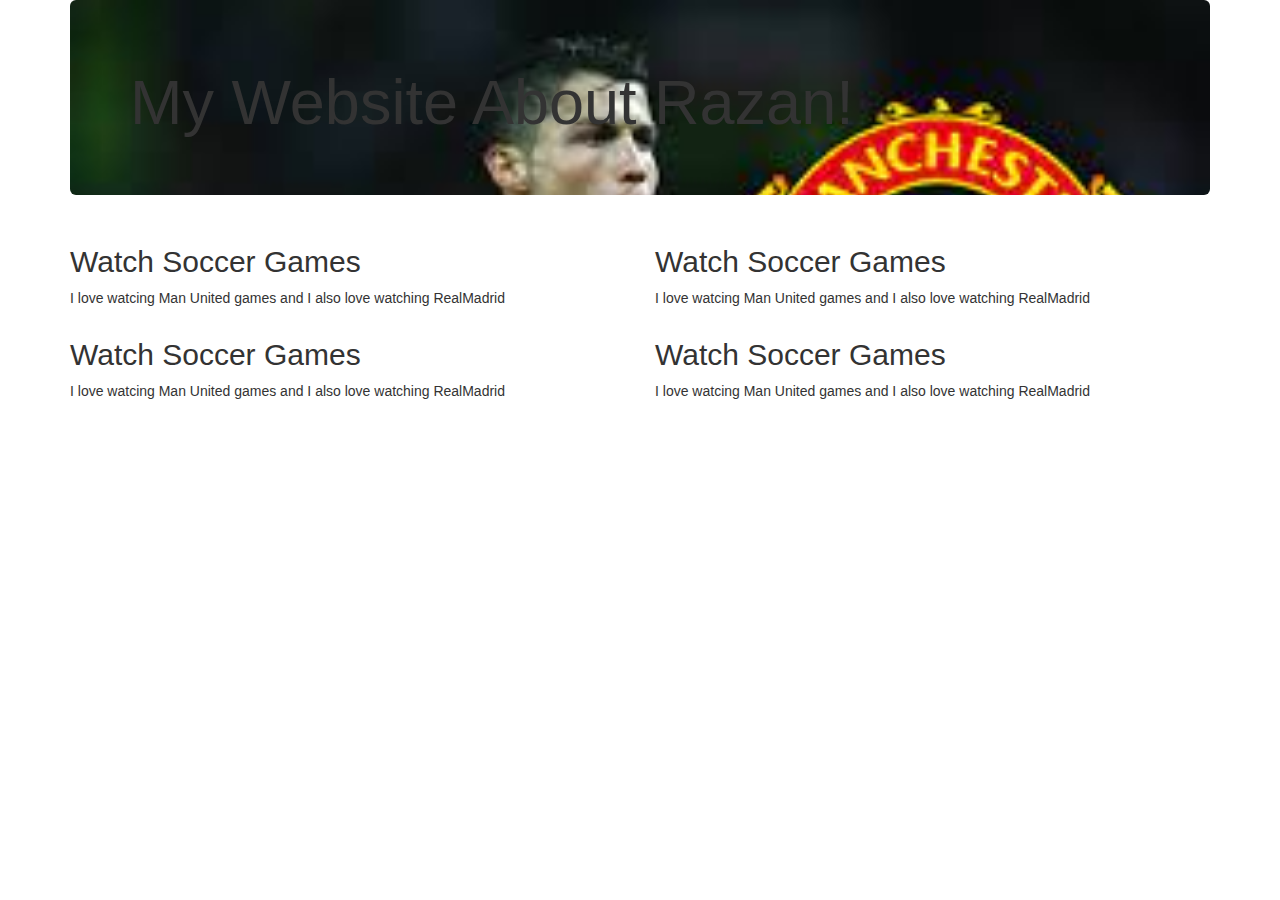
==== index.html @ 64eeab94 "bootstrap" ====
<!doctype html>
<html lang="en">
  <head>
    <meta charset="utf-8">
    <meta http-equiv="X-UA-Compatible" content="IE=edge">
    <meta name="viewport" content="width=device-width, initial-scale=1">
    <!-- The above 3 meta tags *must* come first in the head; any other head content must come *after* these tags -->
    <title>Bootstrap 101 Template</title>

    <!-- Bootstrap -->
    <link rel="stylesheet" href="https://cdn.jsdelivr.net/npm/bootstrap@3.4.1/dist/css/bootstrap.min.css" integrity="sha384-HSMxcRTRxnN+Bdg0JdbxYKrThecOKuH5zCYotlSAcp1+c8xmyTe9GYg1l9a69psu" crossorigin="anonymous">
    <link rel="stylesheet" href="style.css">
    <!-- HTML5 shim and Respond.js for IE8 support of HTML5 elements and media queries -->
    <!-- WARNING: Respond.js doesn't work if you view the page via file:// -->
    <!--[if lt IE 9]>
      <script src="https://cdn.jsdelivr.net/npm/html5shiv@3.7.3/dist/html5shiv.min.js"></script>
      <script src="https://cdn.jsdelivr.net/npm/respond.js@1.4.2/dest/respond.min.js"></script>
    <![endif]-->
  </head>
  <body>
    <div class="container">
        <div class="jumbotron">
            <h1>My Website About Razan!</h1>
        </div>
    </div>
    <div class="container">
        <div class="row">
            <div class="col-sm-6">
                <h2>Watch Soccer Games</h2>
                <p>I love watcing Man United games and I also love watching RealMadrid</p>
            </div>
            <div class="col-sm-6">
                <h2>Watch Soccer Games</h2>
                <p>I love watcing Man United games and I also love watching RealMadrid</p>
            </div>
        </div>
        <div class="row">
            <div class="col-sm-6">
                <h2>Watch Soccer Games</h2>
                <p>I love watcing Man United games and I also love watching RealMadrid</p>
            </div>
            <div class="col-sm-6">
                <h2>Watch Soccer Games</h2>
                <p>I love watcing Man United games and I also love watching RealMadrid</p>
            </div>
        </div>
    </div>

    <!-- jQuery (necessary for Bootstrap's JavaScript plugins) -->
    <script src="https://code.jquery.com/jquery-1.12.4.min.js" integrity="sha384-nvAa0+6Qg9clwYCGGPpDQLVpLNn0fRaROjHqs13t4Ggj3Ez50XnGQqc/r8MhnRDZ" crossorigin="anonymous"></script>
    <!-- Include all compiled plugins (below), or include individual files as needed -->
    <script src="https://cdn.jsdelivr.net/npm/bootstrap@3.4.1/dist/js/bootstrap.min.js" integrity="sha384-aJ21OjlMXNL5UyIl/XNwTMqvzeRMZH2w8c5cRVpzpU8Y5bApTppSuUkhZXN0VxHd" crossorigin="anonymous"></script>
  </body>
</html>
---- style.css ----
.jumbotron{
    background-image: url("Soccer.jpg");
    background-repeat: no-repeat;
    background-size: cover;
}
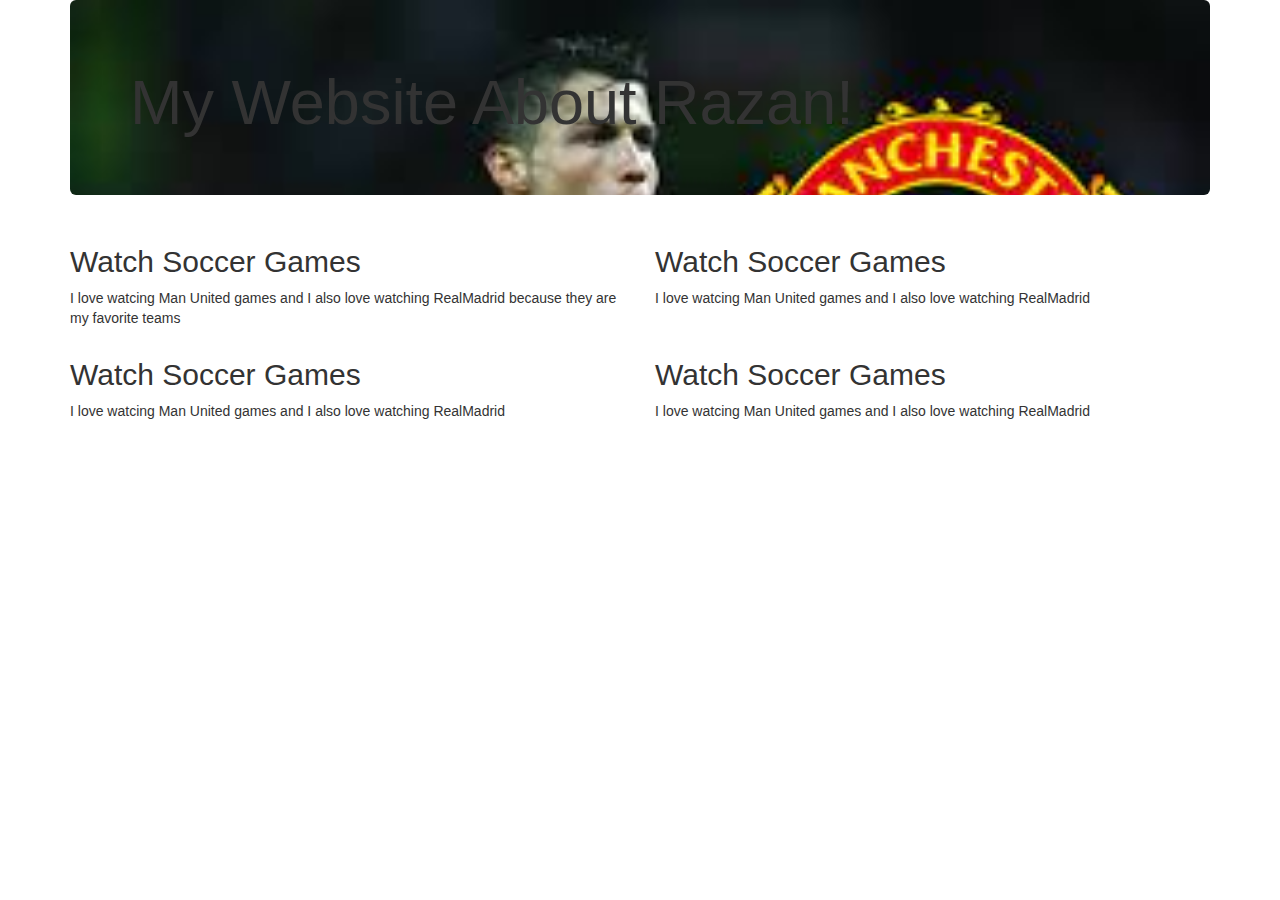
==== commit 7fe4aaa9: "jj" ====
--- a/index.html
+++ b/index.html
@@ -27,7 +27,7 @@
         <div class="row">
             <div class="col-sm-6">
                 <h2>Watch Soccer Games</h2>
-                <p>I love watcing Man United games and I also love watching RealMadrid</p>
+                <p>I love watcing Man United games and I also love watching RealMadrid because they are my favorite teams</p>
             </div>
             <div class="col-sm-6">
                 <h2>Watch Soccer Games</h2>
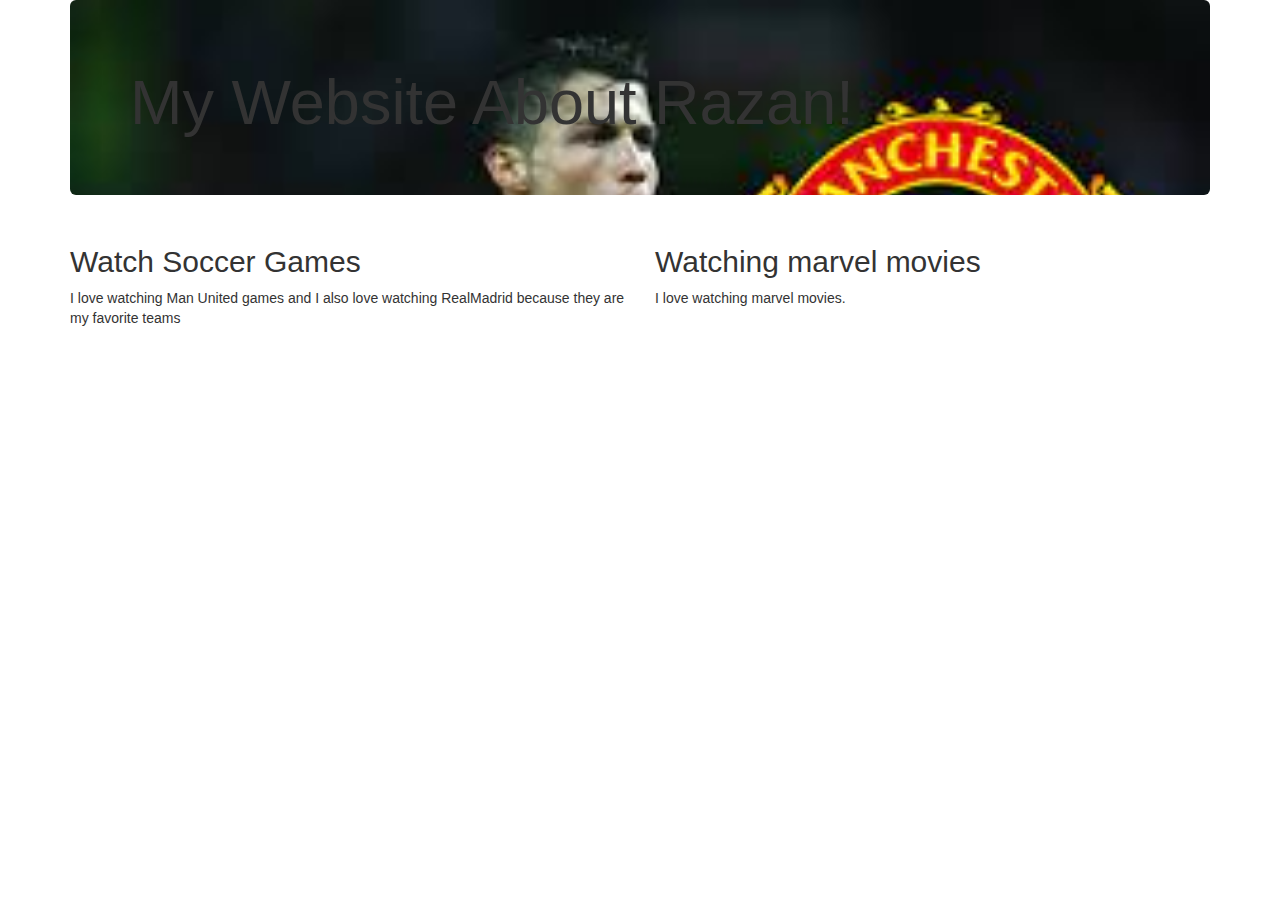
==== commit 5f81ae39: "g" ====
--- a/index.html
+++ b/index.html
@@ -27,21 +27,11 @@
         <div class="row">
             <div class="col-sm-6">
                 <h2>Watch Soccer Games</h2>
-                <p>I love watcing Man United games and I also love watching RealMadrid because they are my favorite teams</p>
+                <p>I love watching Man United games and I also love watching RealMadrid because they are my favorite teams</p>
             </div>
             <div class="col-sm-6">
-                <h2>Watch Soccer Games</h2>
-                <p>I love watcing Man United games and I also love watching RealMadrid</p>
-            </div>
-        </div>
-        <div class="row">
-            <div class="col-sm-6">
-                <h2>Watch Soccer Games</h2>
-                <p>I love watcing Man United games and I also love watching RealMadrid</p>
-            </div>
-            <div class="col-sm-6">
-                <h2>Watch Soccer Games</h2>
-                <p>I love watcing Man United games and I also love watching RealMadrid</p>
+                <h2>Watching marvel movies</h2>
+                <p>I love watching marvel movies.</p>
             </div>
         </div>
     </div>
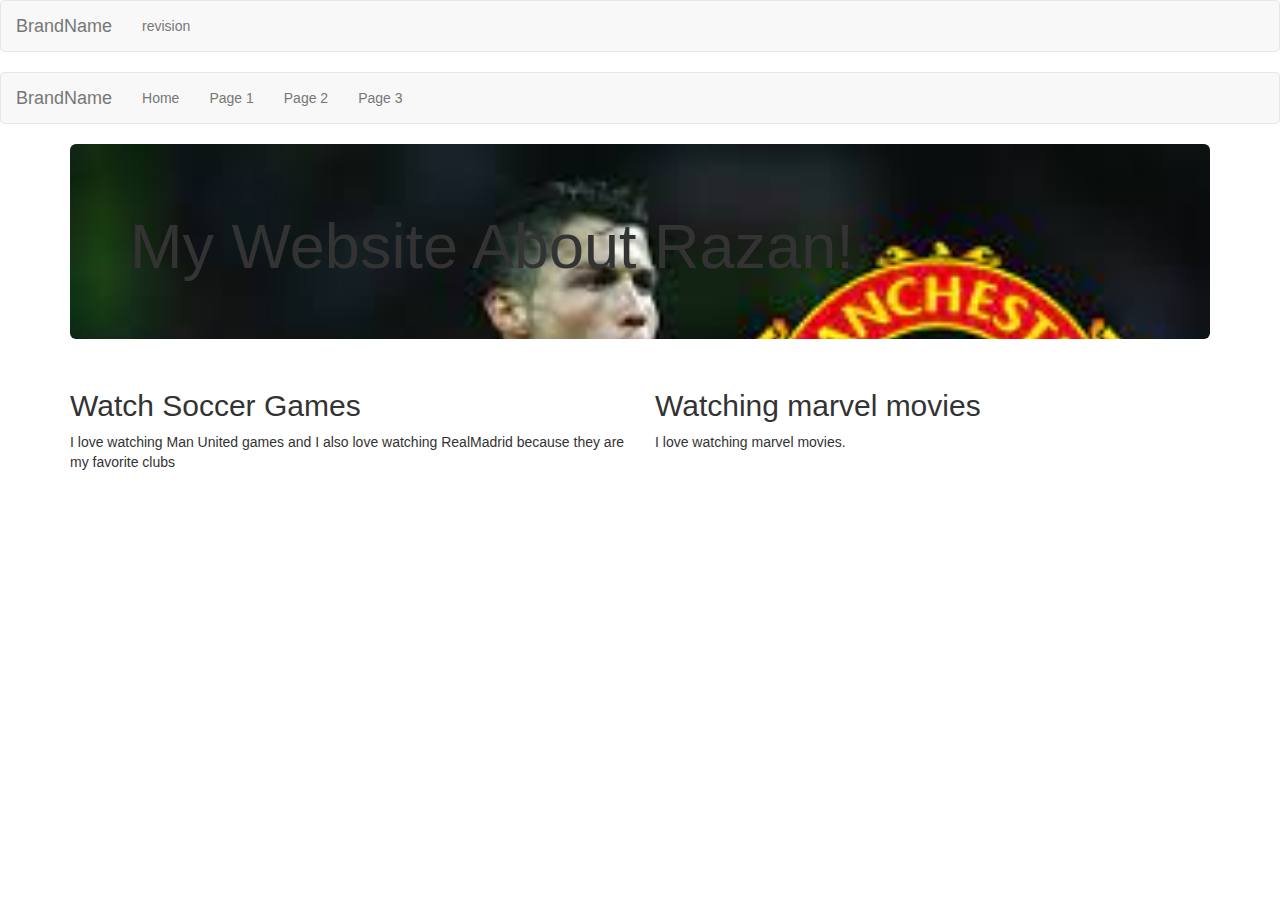
==== commit ccb0c5ed: "d" ====
--- a/index.html
+++ b/index.html
@@ -10,6 +10,7 @@
     <!-- Bootstrap -->
     <link rel="stylesheet" href="https://cdn.jsdelivr.net/npm/bootstrap@3.4.1/dist/css/bootstrap.min.css" integrity="sha384-HSMxcRTRxnN+Bdg0JdbxYKrThecOKuH5zCYotlSAcp1+c8xmyTe9GYg1l9a69psu" crossorigin="anonymous">
     <link rel="stylesheet" href="style.css">
+    <link rel="revision" href="revision1.html">
     <!-- HTML5 shim and Respond.js for IE8 support of HTML5 elements and media queries -->
     <!-- WARNING: Respond.js doesn't work if you view the page via file:// -->
     <!--[if lt IE 9]>
@@ -18,6 +19,28 @@
     <![endif]-->
   </head>
   <body>
+    <nav class="navbar navbar-default">
+      <div class="container-fluid">
+          <div class="navbar-header">
+          <a class="navbar-brand" href="#">BrandName</a>
+      </div>
+          <ul class="nav navbar-nav">
+              <li><a href="revision1.html">revision</a></li>
+          </ul>
+      </div>
+  </nav> <nav class="navbar navbar-default">
+    <div class="container-fluid">
+        <div class="navbar-header">
+        <a class="navbar-brand" href="#">BrandName</a>
+    </div>
+        <ul class="nav navbar-nav">
+            <li><a href="#">Home</a></li>
+            <li><a href="#">Page 1</a></li>
+            <li><a href="#">Page 2</a></li>
+            <li><a href="#">Page 3</a></li>
+        </ul>
+    </div>
+</nav>
     <div class="container">
         <div class="jumbotron">
             <h1>My Website About Razan!</h1>
@@ -27,7 +50,7 @@
         <div class="row">
             <div class="col-sm-6">
                 <h2>Watch Soccer Games</h2>
-                <p>I love watching Man United games and I also love watching RealMadrid because they are my favorite teams</p>
+                <p>I love watching Man United games and I also love watching RealMadrid because they are my favorite clubs</p>
             </div>
             <div class="col-sm-6">
                 <h2>Watching marvel movies</h2>
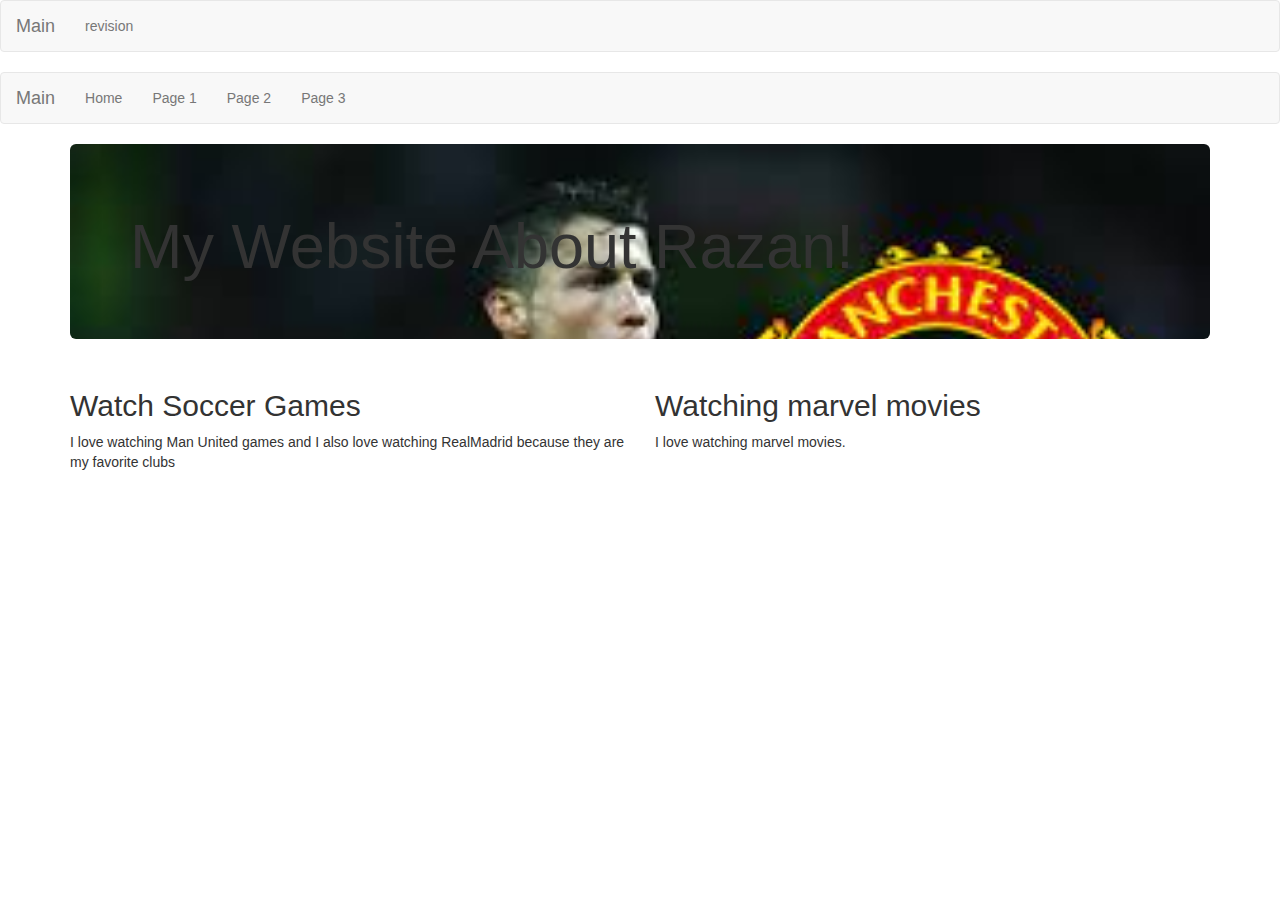
==== commit 2365ad46: "done" ====
--- a/index.html
+++ b/index.html
@@ -22,7 +22,7 @@
     <nav class="navbar navbar-default">
       <div class="container-fluid">
           <div class="navbar-header">
-          <a class="navbar-brand" href="#">BrandName</a>
+          <a class="navbar-brand" href="#">Main</a>
       </div>
           <ul class="nav navbar-nav">
               <li><a href="revision1.html">revision</a></li>
@@ -31,7 +31,7 @@
   </nav> <nav class="navbar navbar-default">
     <div class="container-fluid">
         <div class="navbar-header">
-        <a class="navbar-brand" href="#">BrandName</a>
+        <a class="navbar-brand" href="#">Main</a>
     </div>
         <ul class="nav navbar-nav">
             <li><a href="#">Home</a></li>
--- a/style.css
+++ b/style.css
@@ -2,4 +2,10 @@
     background-image: url("Soccer.jpg");
     background-repeat: no-repeat;
     background-size: cover;
-}+}
+.soccer.jpg{
+    height: 120px;
+    
+  }
+  
+ 